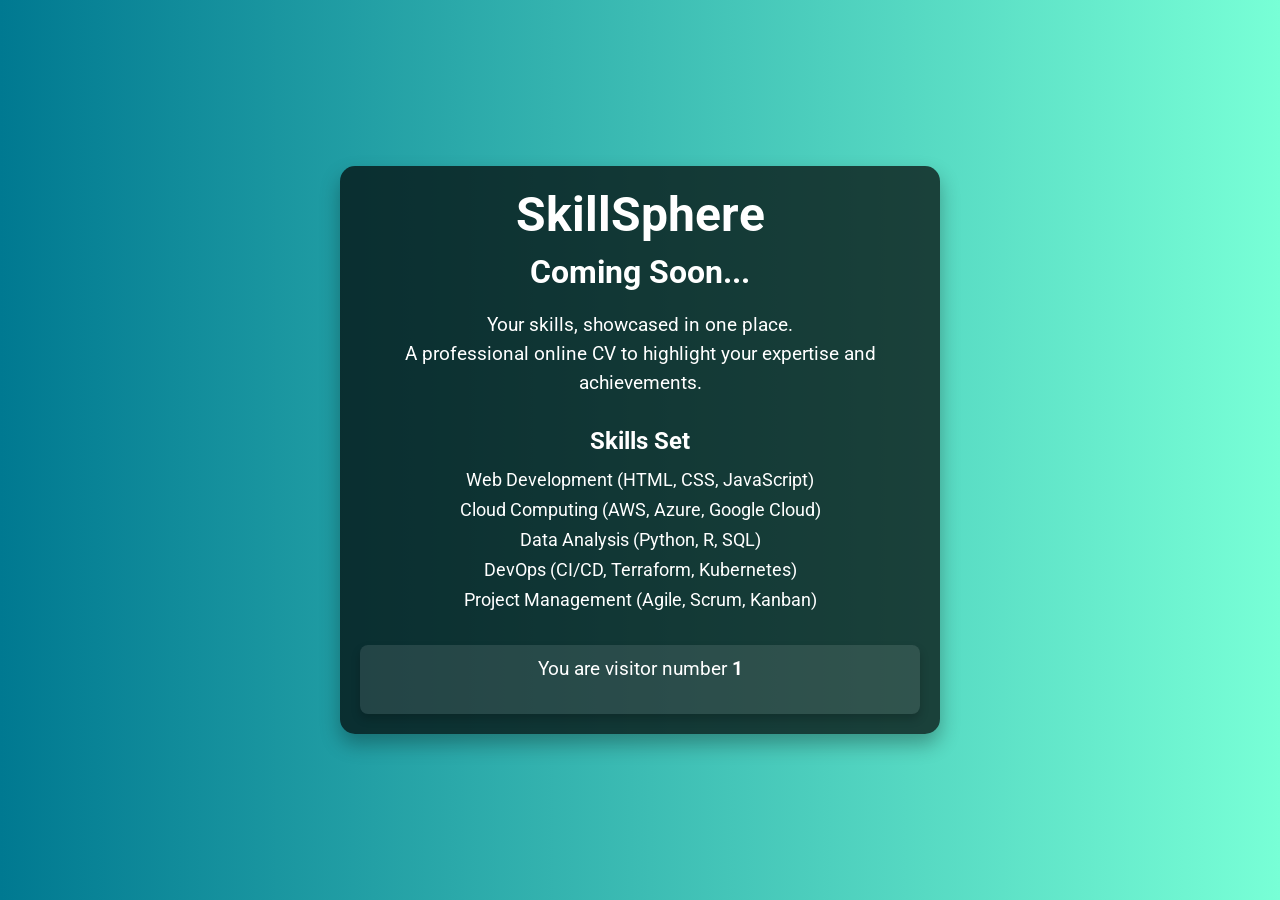
==== frontend/index.html @ 0ea88a10 "Initial commit" ====
<!DOCTYPE html>
<html lang="en">
<head>
    <meta charset="UTF-8">
    <meta name="viewport" content="width=device-width, initial-scale=1.0">
    <title>SkillSphere - Coming Soon</title>
    <link rel="stylesheet" href="styles.css">
    <script src="script.js" defer></script>
    <link href="https://fonts.googleapis.com/css2?family=Roboto:wght@300;400;700&display=swap" rel="stylesheet">
</head>
<body>
    <div class="container">
        <div class="content">
            <h1>SkillSphere</h1>
            <h2>Coming Soon...</h2>
            <p>Your skills, showcased in one place.<br>
            A professional online CV to highlight your expertise and achievements.</p>

            <div class="skills-section">
                <h3>Skills Set</h3>
                <ul>
                    <li>Web Development (HTML, CSS, JavaScript)</li>
                    <li>Cloud Computing (AWS, Azure, Google Cloud)</li>
                    <li>Data Analysis (Python, R, SQL)</li>
                    <li>DevOps (CI/CD, Terraform, Kubernetes)</li>
                    <li>Project Management (Agile, Scrum, Kanban)</li>
                </ul>
            </div>
        </div>
        <div class="visitor-counter">
            <p>You are visitor number <span id="visitorCount">0</span></p>
        </div>
    </div>
</body>
</html>
---- frontend/styles.css ----
* {
    margin: 0;
    padding: 0;
    box-sizing: border-box;
}

body {
    font-family: 'Roboto', sans-serif;
    background: linear-gradient(to right, #007991, #78ffd6);
    color: white;
    display: flex;
    justify-content: center;
    align-items: center;
    height: 100vh;
}

.container {
    text-align: center;
    max-width: 600px;
    padding: 20px;
    background-color: rgba(0, 0, 0, 0.7);
    border-radius: 15px;
    box-shadow: 0 10px 20px rgba(0, 0, 0, 0.3);
}

h1 {
    font-size: 3rem;
    font-weight: 700;
    margin-bottom: 10px;
}

h2 {
    font-size: 2rem;
    margin-bottom: 20px;
}

p {
    font-size: 1.2rem;
    line-height: 1.5;
    margin-bottom: 20px;
}

.skills-section {
    margin: 30px 0;
}

.skills-section h3 {
    font-size: 1.5rem;
    font-weight: 700;
    margin-bottom: 10px;
}

.skills-section ul {
    list-style-type: none;
    font-size: 1.1rem;
}

.skills-section ul li {
    padding: 5px 0;
}

.visitor-counter {
    margin-top: 20px;
    font-size: 1.2rem;
    background: rgba(255, 255, 255, 0.1);
    padding: 10px;
    border-radius: 8px;
    box-shadow: 0 5px 10px rgba(0, 0, 0, 0.2);
}

#visitorCount {
    font-weight: bold;
}
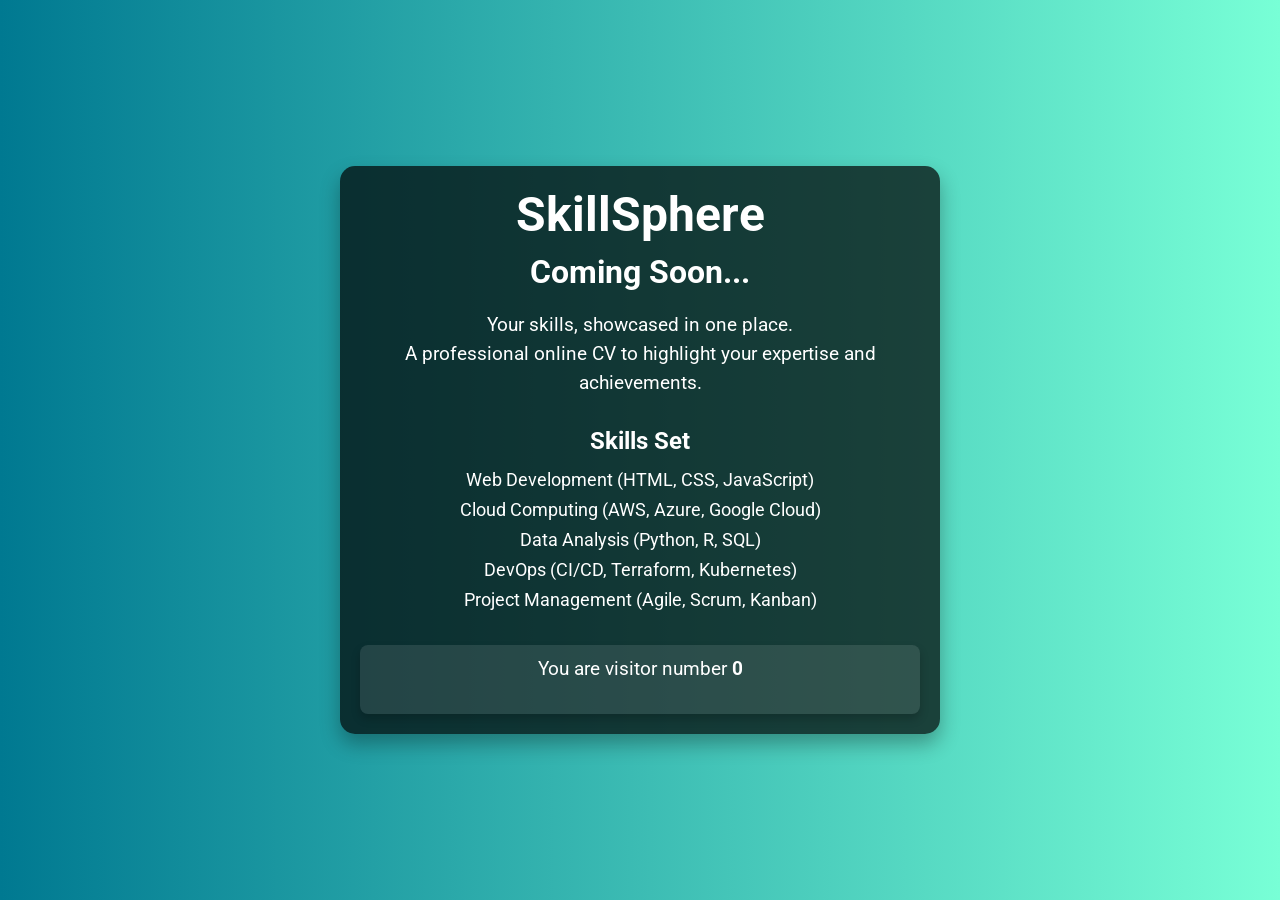
==== commit 6539d474: "added string versioning to the html and changed case in line 26  JS file" ====
--- a/frontend/index.html
+++ b/frontend/index.html
@@ -5,7 +5,8 @@
     <meta name="viewport" content="width=device-width, initial-scale=1.0">
     <title>SkillSphere - Coming Soon</title>
     <link rel="stylesheet" href="styles.css">
-    <script src="script.js" defer></script>
+     <!-- Add versioning to the script file (query string versioning) -->
+    <script src="script.js?v=1" defer></script> 
     <link href="https://fonts.googleapis.com/css2?family=Roboto:wght@300;400;700&display=swap" rel="stylesheet">
 </head>
 <body>
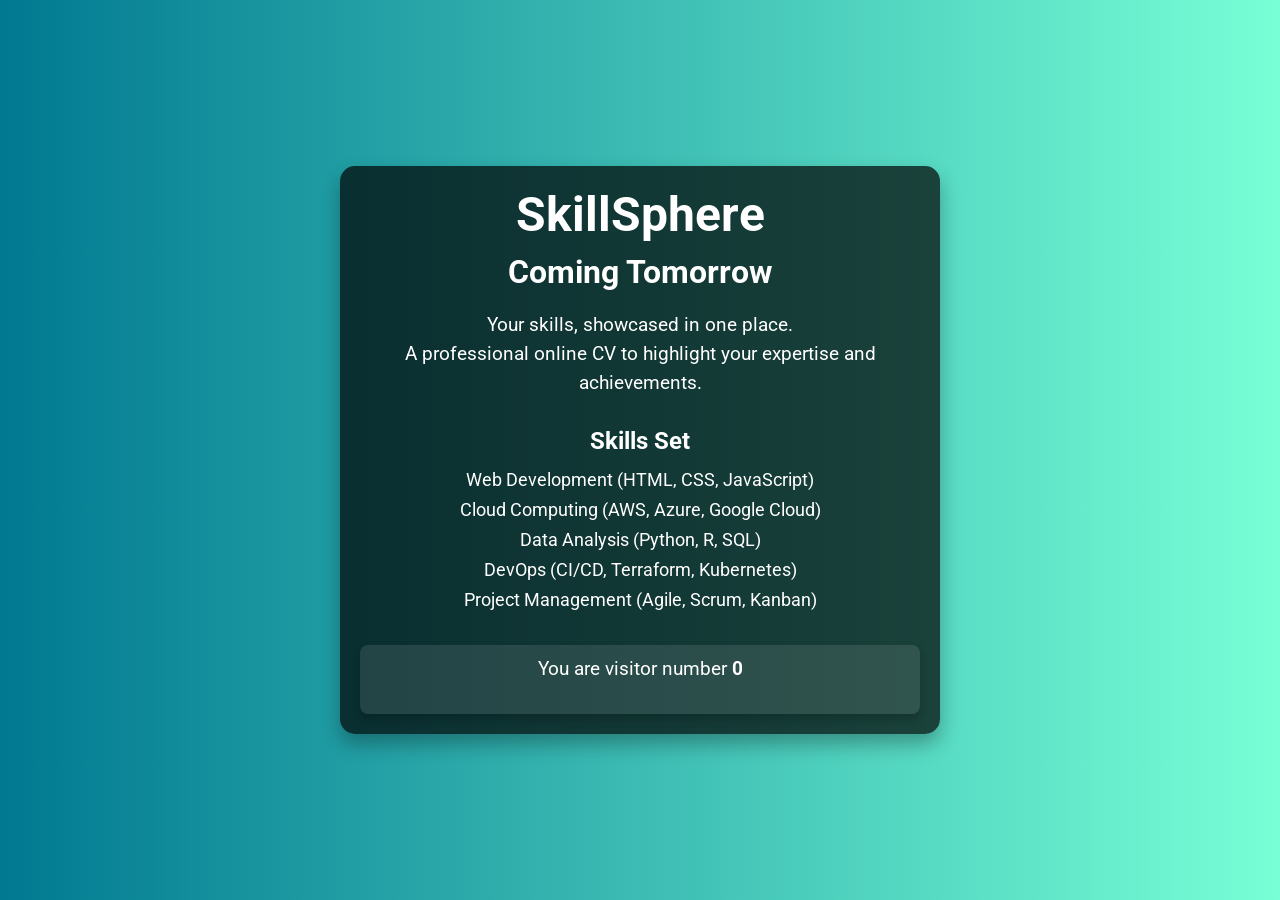
==== commit dcde220c: "set query string to true" ====
--- a/frontend/index.html
+++ b/frontend/index.html
@@ -13,7 +13,7 @@
     <div class="container">
         <div class="content">
             <h1>SkillSphere</h1>
-            <h2>Coming Soon...</h2>
+            <h2>Coming Tomorrow</h2>
             <p>Your skills, showcased in one place.<br>
             A professional online CV to highlight your expertise and achievements.</p>
 
